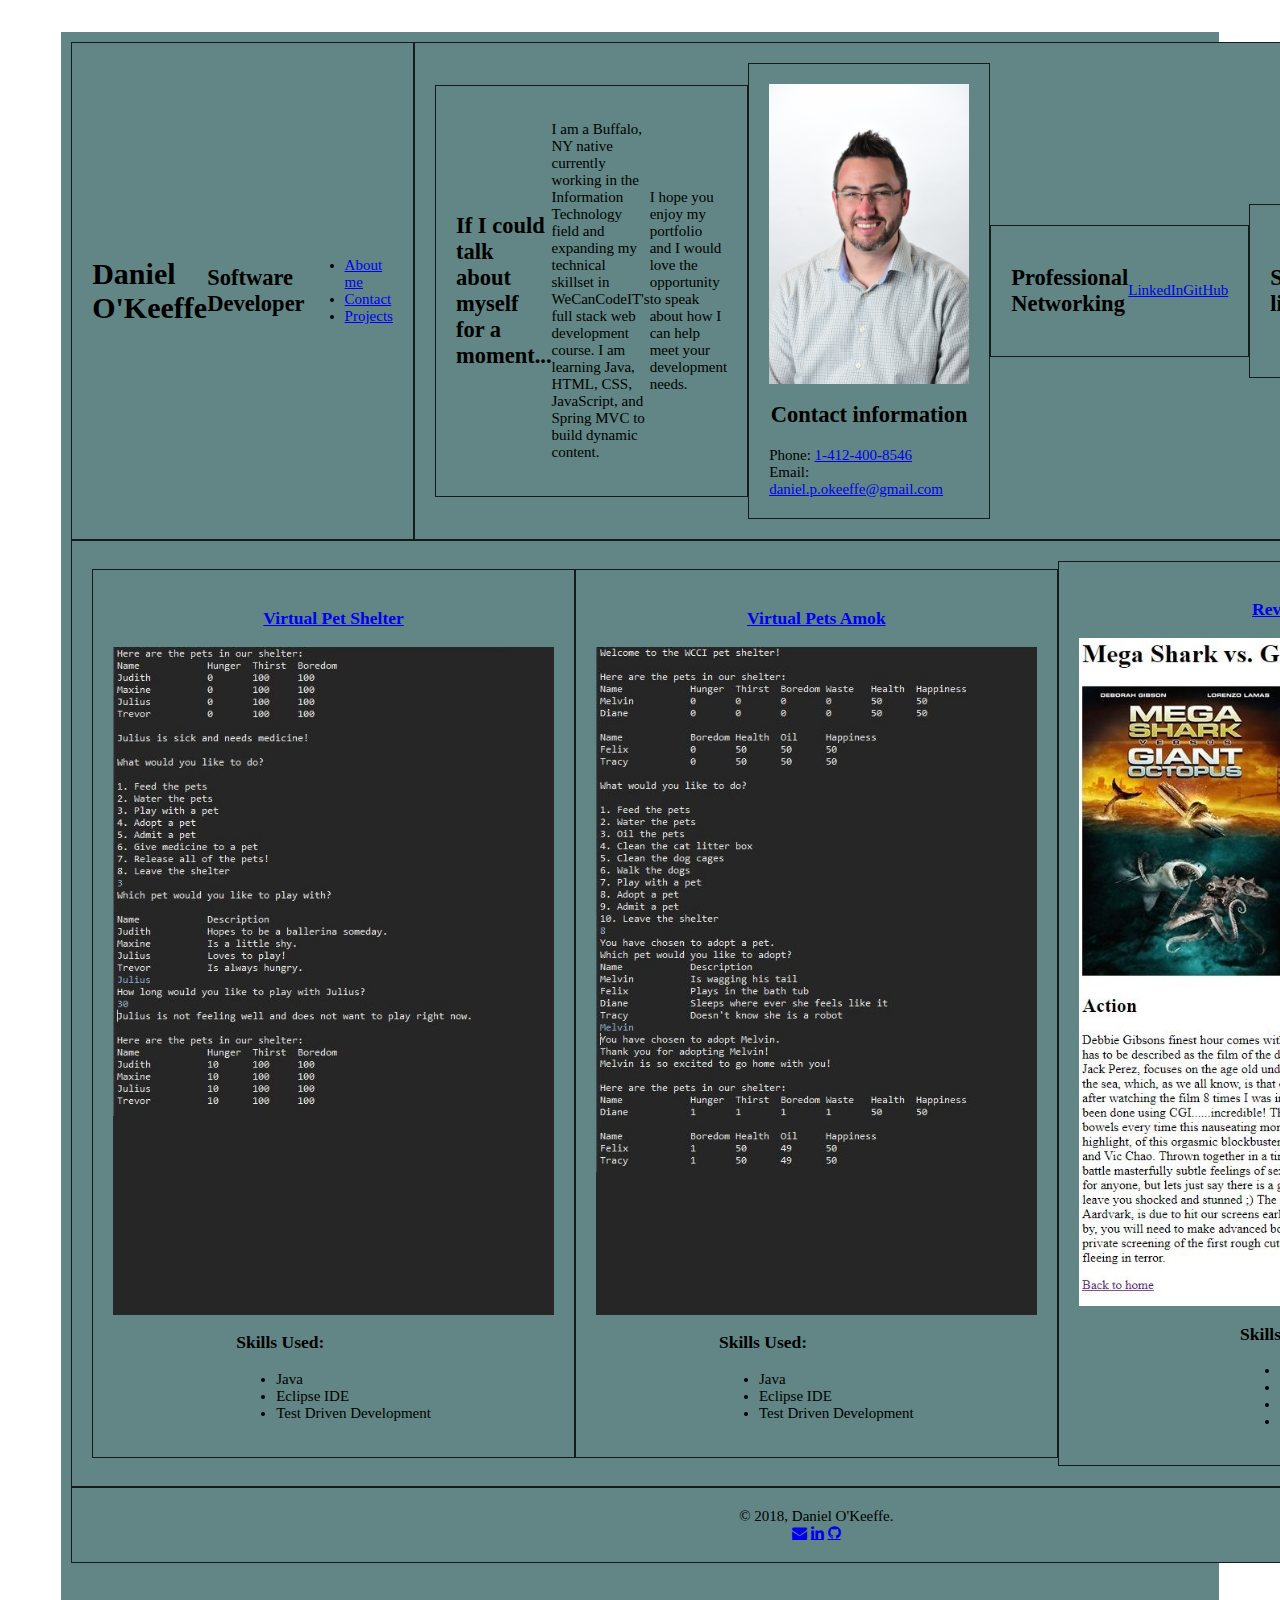
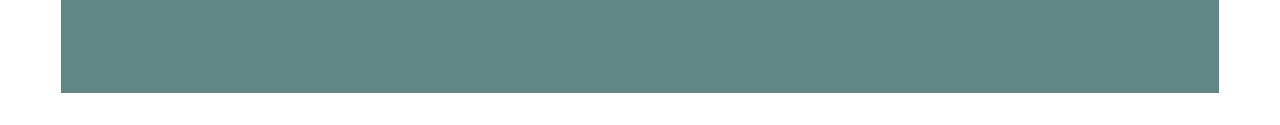
==== indexOriginal.html @ f965028d "HTML complete and basic css layout complete" ====
<!DOCTYPE html>
<html>
<head>
	<meta charset="UTF-8">
    <meta name="viewport" content="width=device-width, initial-scale=1.0">
    <meta http-equiv="X-UA-Compatible" content="ie=edge">
	<title>Daniel O'Keeffe</title>
	<link href="styles.css" rel="stylesheet">
	<link rel="stylesheet" href="https://cdnjs.cloudflare.com/ajax/libs/font-awesome/4.7.0/css/font-awesome.min.css">
</head>
<body>
	<div class="grid-container">
		<div class="grid-item header">
			<h1>Daniel O'Keeffe</h1>
			<h2>Software Developer</h2>
			<nav>
				<ul>
					<li><a href="#aboutMe">About me</a></li>
					<li><a href="#contact">Contact</a></li>
					<li><a href="#projects">Projects</a></li>
				</ul>
			</nav>
		</div>

		<section id="aboutMe" class="grid-item about">
			<div class="grid-item description">
			<h2>If I could talk about myself for a moment...</h2>

			<p>I am a Buffalo, NY native currently working in the Information Technology field and expanding my technical skillset in WeCanCodeIT's full stack web development course. I am learning Java, HTML, CSS, JavaScript, and Spring MVC to build dynamic content.</p>
			<p>I hope you enjoy my portfolio and I would love the opportunity to speak about how I can help meet your development needs.</p>
		</div>

			<div id="contact" class="grid-item contact">
				<img class="headshot" src="./images/headshot.jpg">
				<h2>Contact information</h2>
				<div class="contact">
					<div>Phone: <a href="tel:1-412-400-8546">1-412-400-8546</a></div>
					<div>Email: <a href="mailto:daniel.p.okeeffe@gmail.com?Subject=Visit%20to%20your%20website">daniel.p.okeeffe@gmail.com</a></div>
				</div>
			</div>

			<div class="grid-item social">
				<h2>Professional Networking</h2>
				<div><a href="https://www.linkedin.com/in/daniel-okeeffe">LinkedIn</a></div>
				<div><a href="https://github.com/danielokeeffe">GitHub</a></div>
			</div>

			<div class="grid-item skills">
				<h2>Skills list</h2>
				<ul>
					<li>Java</li>
					<li>HTML</li>
					<li>CSS</li>
					<li>JavaScript</li>
					<li>Sprint MVC</li>
				</ul>
			</div>
		</section>

		<h2 class="grid-item projectsHeader">Projects</h2>

		<section id="projects" class="grid-item projects">
			<article class="grid-item vpshelter">
				<h3><a href="https://github.com/DanielOKeeffe/virtual-pet-shelter">Virtual Pet Shelter</a></h3>
				<img src="./images/VirtualPetShelter.jpg">
				<div>
					<h3>Skills Used:</h3>
					<ul>
						<li>Java</li>
						<li>Eclipse IDE</li>
						<li>Test Driven Development</li>
					</ul>
				</div>
			</article>

			<article class="grid-item vpamok">
				<h3><a href="https://github.com/DanielOKeeffe/virtual-pets-amok">Virtual Pets Amok</a></h3>
				<img src="./images/VirtualPetsAmok.jpg">
				<div>
					<h3>Skills Used:</h3>
					<ul>
						<li>Java</li>
						<li>Eclipse IDE</li>
						<li>Test Driven Development</li>
					</ul>
				</div>
			</article>

			<article class="grid-item reviews">
				<h3><a href="https://github.com/DanielOKeeffe/reviews">Reviews Site</a></h3>
				<img src="./images/Reviews.jpg">
				<div>
					<h3>Skills Used:</h3>
					<ul>
						<li>Java</li>
						<li>Eclipse IDE</li>
						<li>Thymeleaf</li>
						<li>Spring MVC</li>
					</ul>
				</div>
			</article>
		</section>

		<footer class="grid-item footer">
			<div>&copy 2018, Daniel O'Keeffe.</div>
			<div class="social">
				<a href="#" class="fa fa-envelope"></a>
				<a href="#" class="fa fa-linkedin"></a>
				<a href="#" class="fa fa-github"></a>
			</div>
		</footer>
	</div>


</body>
</html>
---- styles.css ----
.grid-container {
	display: grid;
	grid-template-columns: repeat(3, 1fr);
	grid-template-rows: auto auto auto auto 120px;
	background-color: #618685;
	padding: 10px;
	max-width: 1800px;
	width: 90%;
	margin: 2rem auto;
}

.grid-item {
	display: flex;
	align-items: center;
	background-color: #618685;
	border: 1px solid rgba(0, 0, 0, 0.8);
	padding: 20px;
	font-size: 15px;
}

.info {
	display: flex;
	align-items: flex-start;
	flex-direction: column;
	grid-column: 1/3;
}

.nav {
	display: flex;
	justify-content: start;
}

.contact {
	display: flex;
	flex-direction: column;
}

.headshot {
	width: 200px;
}

.skillsNetworking {
	display: flex;
	align-items: flex-start;
	flex-direction: column;
}

.bio {
	display: flex;
	flex-direction: column;
}

.projects {
	display: flex;
	grid-column: 1/-1;
	justify-content: center;
}

article img {
	max-width: 100%;
}

.vpshelter {
	display: flex;
	flex-direction: column;
}

.vpamok {
	display: flex;
	flex-direction: column;
}

.reviews {
	display: flex;
	flex-direction: column;
}

.footer {
	display: flex;
	align-items: center;
	flex-direction: column;
	grid-column: 1/-1;
}
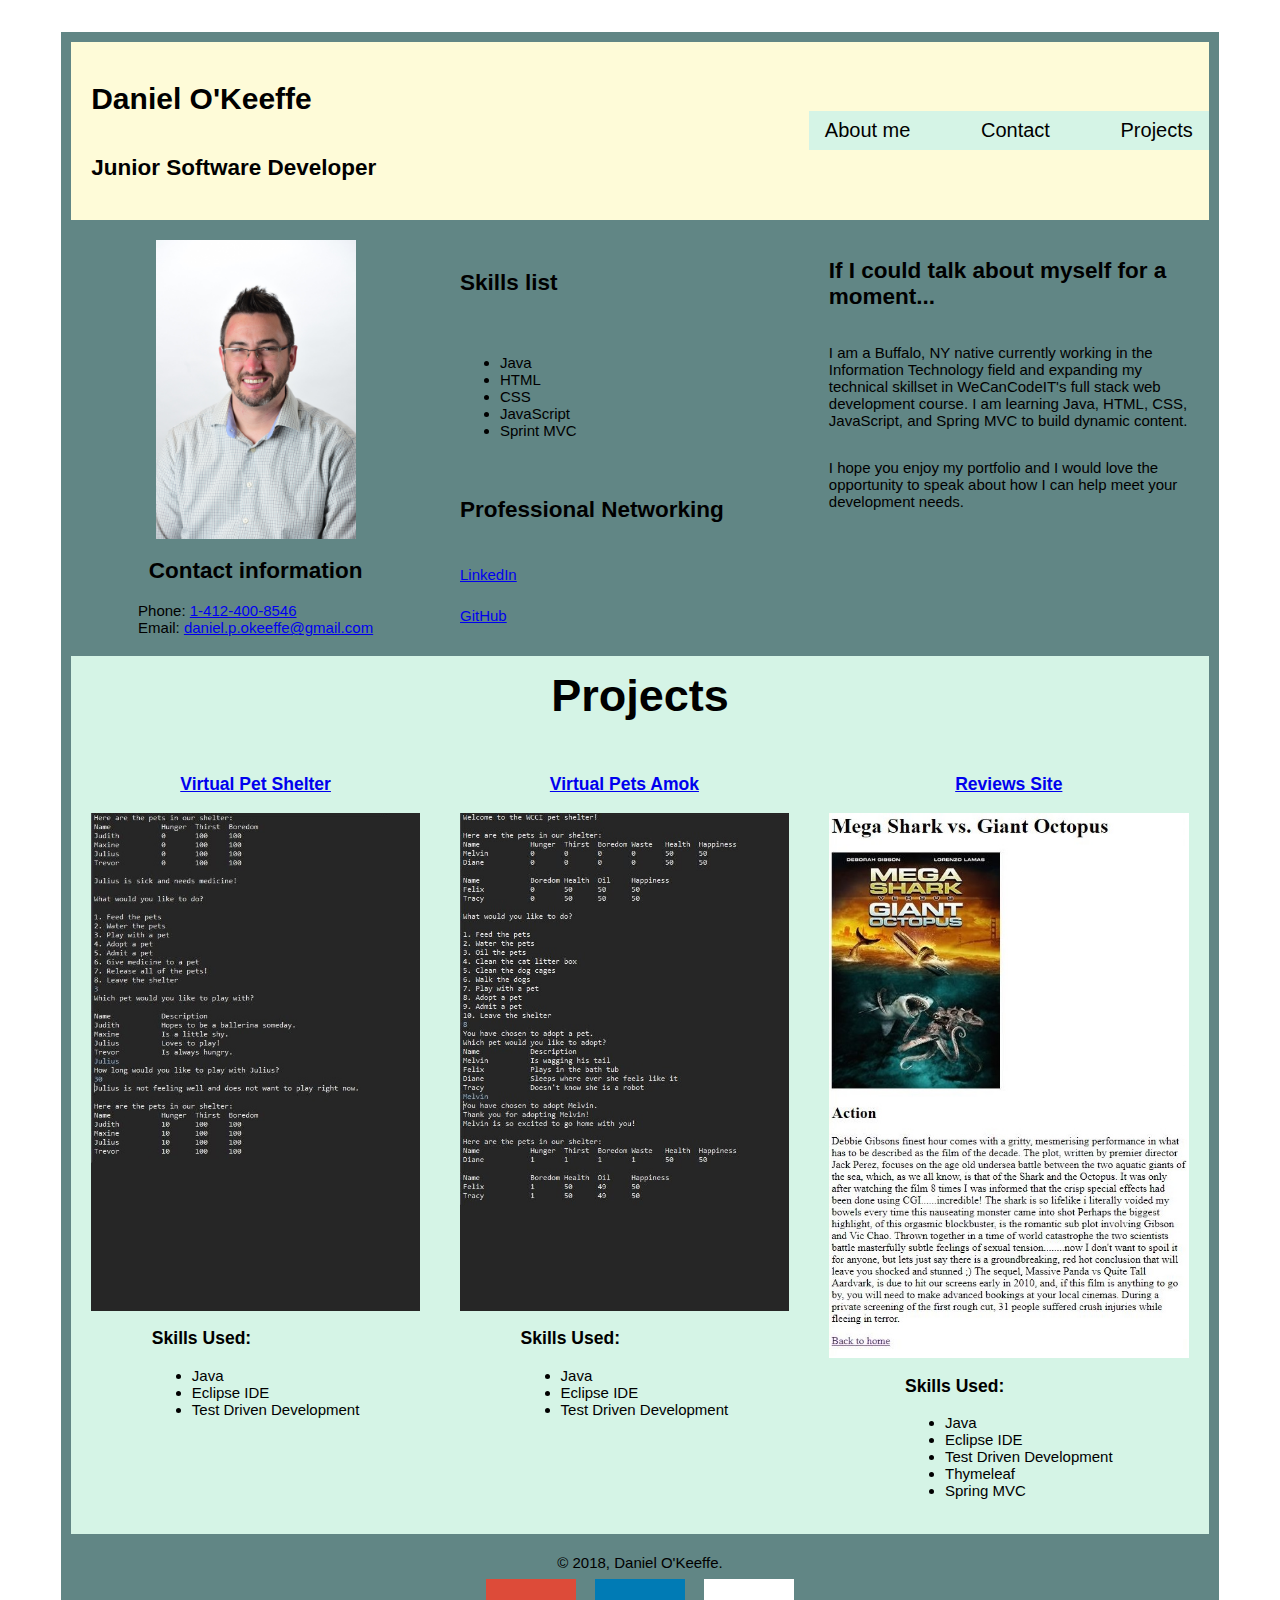
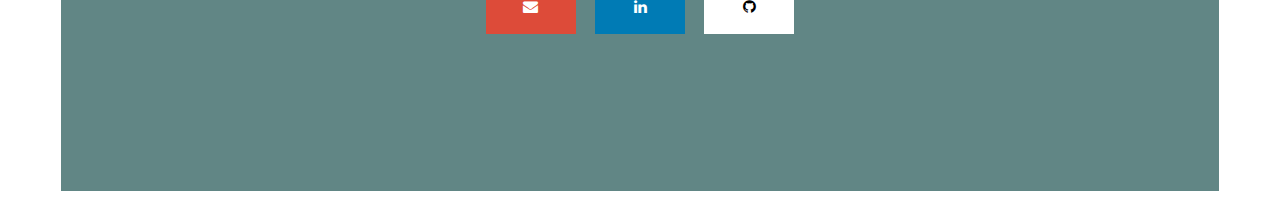
==== commit 752a0dbf: "CSS styling added" ====
--- a/indexOriginal.html
+++ b/indexOriginal.html
@@ -10,105 +10,107 @@
 </head>
 <body>
 	<div class="grid-container">
-		<div class="grid-item header">
+
+		<div class="grid-item info">
 			<h1>Daniel O'Keeffe</h1>
-			<h2>Software Developer</h2>
-			<nav>
-				<ul>
-					<li><a href="#aboutMe">About me</a></li>
-					<li><a href="#contact">Contact</a></li>
-					<li><a href="#projects">Projects</a></li>
-				</ul>
-			</nav>
+			<h2>Junior Software Developer</h2>
 		</div>
 
-		<section id="aboutMe" class="grid-item about">
-			<div class="grid-item description">
+		<nav class="grid-item nav">
+			<ul>
+				<li><a href="#aboutMe">About me</a></li>
+				<li><a href="#contact">Contact</a></li>
+				<li><a href="#projects">Projects</a></li>
+			</ul>
+		</nav>
+
+		<section id="aboutMe" class="grid-item contact">
+			<img class="headshot" src="./images/headshot.jpg">
+
+			<h2>Contact information</h2>
+
+			<div class="contact">
+				<div>Phone: <a href="tel:1-412-400-8546">1-412-400-8546</a></div>
+				<div>Email: <a href="mailto:daniel.p.okeeffe@gmail.com?Subject=Visit%20to%20your%20website">daniel.p.okeeffe@gmail.com</a></div>
+			</div>
+		</section>
+
+		<div class="grid-item skillsNetworking">
+			<h2>Skills list</h2>
+			<ul>
+				<li>Java</li>
+				<li>HTML</li>
+				<li>CSS</li>
+				<li>JavaScript</li>
+				<li>Sprint MVC</li>
+			</ul>
+
+			<h2>Professional Networking</h2>
+			<div><a href="https://www.linkedin.com/in/daniel-okeeffe">LinkedIn</a></div>
+			<div><a href="https://github.com/danielokeeffe">GitHub</a></div>
+		</div>
+
+		<section class="grid-item bio">
 			<h2>If I could talk about myself for a moment...</h2>
 
 			<p>I am a Buffalo, NY native currently working in the Information Technology field and expanding my technical skillset in WeCanCodeIT's full stack web development course. I am learning Java, HTML, CSS, JavaScript, and Spring MVC to build dynamic content.</p>
 			<p>I hope you enjoy my portfolio and I would love the opportunity to speak about how I can help meet your development needs.</p>
+		</section>
+
+		<div id="projects" class="grid-item projects">
+			<h2>Projects</h2>
 		</div>
 
-			<div id="contact" class="grid-item contact">
-				<img class="headshot" src="./images/headshot.jpg">
-				<h2>Contact information</h2>
-				<div class="contact">
-					<div>Phone: <a href="tel:1-412-400-8546">1-412-400-8546</a></div>
-					<div>Email: <a href="mailto:daniel.p.okeeffe@gmail.com?Subject=Visit%20to%20your%20website">daniel.p.okeeffe@gmail.com</a></div>
-				</div>
-			</div>
-
-			<div class="grid-item social">
-				<h2>Professional Networking</h2>
-				<div><a href="https://www.linkedin.com/in/daniel-okeeffe">LinkedIn</a></div>
-				<div><a href="https://github.com/danielokeeffe">GitHub</a></div>
-			</div>
-
-			<div class="grid-item skills">
-				<h2>Skills list</h2>
+		<article class="grid-item vpshelter">
+			<h3><a href="https://github.com/DanielOKeeffe/virtual-pet-shelter">Virtual Pet Shelter</a></h3>
+			<img src="./images/VirtualPetShelter.jpg">
+			<div>
+				<h3>Skills Used:</h3>
 				<ul>
 					<li>Java</li>
-					<li>HTML</li>
-					<li>CSS</li>
-					<li>JavaScript</li>
-					<li>Sprint MVC</li>
+					<li>Eclipse IDE</li>
+					<li>Test Driven Development</li>
 				</ul>
 			</div>
-		</section>
+		</article>
 
-		<h2 class="grid-item projectsHeader">Projects</h2>
+		<article class="grid-item vpamok">
+			<h3><a href="https://github.com/DanielOKeeffe/virtual-pets-amok">Virtual Pets Amok</a></h3>
+			<img src="./images/VirtualPetsAmok.jpg">
+			<div>
+				<h3>Skills Used:</h3>
+				<ul>
+					<li>Java</li>
+					<li>Eclipse IDE</li>
+					<li>Test Driven Development</li>
+				</ul>
+			</div>
+		</article>
 
-		<section id="projects" class="grid-item projects">
-			<article class="grid-item vpshelter">
-				<h3><a href="https://github.com/DanielOKeeffe/virtual-pet-shelter">Virtual Pet Shelter</a></h3>
-				<img src="./images/VirtualPetShelter.jpg">
-				<div>
-					<h3>Skills Used:</h3>
-					<ul>
-						<li>Java</li>
-						<li>Eclipse IDE</li>
-						<li>Test Driven Development</li>
-					</ul>
-				</div>
-			</article>
-
-			<article class="grid-item vpamok">
-				<h3><a href="https://github.com/DanielOKeeffe/virtual-pets-amok">Virtual Pets Amok</a></h3>
-				<img src="./images/VirtualPetsAmok.jpg">
-				<div>
-					<h3>Skills Used:</h3>
-					<ul>
-						<li>Java</li>
-						<li>Eclipse IDE</li>
-						<li>Test Driven Development</li>
-					</ul>
-				</div>
-			</article>
-
-			<article class="grid-item reviews">
-				<h3><a href="https://github.com/DanielOKeeffe/reviews">Reviews Site</a></h3>
-				<img src="./images/Reviews.jpg">
-				<div>
-					<h3>Skills Used:</h3>
-					<ul>
-						<li>Java</li>
-						<li>Eclipse IDE</li>
-						<li>Thymeleaf</li>
-						<li>Spring MVC</li>
-					</ul>
-				</div>
-			</article>
-		</section>
+		<article class="grid-item reviews">
+			<h3><a href="https://github.com/DanielOKeeffe/reviews">Reviews Site</a></h3>
+			<img src="./images/Reviews.jpg">
+			<div>
+				<h3>Skills Used:</h3>
+				<ul>
+					<li>Java</li>
+					<li>Eclipse IDE</li>
+					<li>Test Driven Development</li>
+					<li>Thymeleaf</li>
+					<li>Spring MVC</li>
+				</ul>
+			</div>
+		</article>
 
 		<footer class="grid-item footer">
 			<div>&copy 2018, Daniel O'Keeffe.</div>
 			<div class="social">
-				<a href="#" class="fa fa-envelope"></a>
-				<a href="#" class="fa fa-linkedin"></a>
-				<a href="#" class="fa fa-github"></a>
+				<a href="mailto:daniel.p.okeeffe@gmail.com?Subject=Visit%20to%20your%20website" class="fa fa-envelope"></a>
+				<a href="https://www.linkedin.com/in/daniel-okeeffe" class="fa fa-linkedin"></a>
+				<a href="https://github.com/danielokeeffe" class="fa fa-github"></a>
 			</div>
 		</footer>
+
 	</div>
 
 
--- a/styles.css
+++ b/styles.css
@@ -1,10 +1,10 @@
 .grid-container {
 	display: grid;
 	grid-template-columns: repeat(3, 1fr);
-	grid-template-rows: auto auto auto auto 120px;
+	grid-template-rows: auto auto 80px auto auto 120px;
 	background-color: #618685;
 	padding: 10px;
-	max-width: 1800px;
+	max-width: 1200px;
 	width: 90%;
 	margin: 2rem auto;
 }
@@ -13,21 +13,49 @@
 	display: flex;
 	align-items: center;
 	background-color: #618685;
-	border: 1px solid rgba(0, 0, 0, 0.8);
+	/*border: 1px solid rgba(0, 0, 0, 0.8);*/
 	padding: 20px;
+	font-family: 'Open Sans', sans-serif;
 	font-size: 15px;
 }
 
 .info {
 	display: flex;
 	align-items: flex-start;
+	background-color: #fefbd8;
 	flex-direction: column;
+	font-family: 'Biryani', sans-serif;
 	grid-column: 1/3;
 }
 
 .nav {
 	display: flex;
-	justify-content: start;
+	background-color: #fefbd8;
+	justify-content: center;
+	padding: 0px;
+}
+
+.nav ul {
+	display: flex;
+	background-color: #d5f4e6;
+	font-size: 20px;
+	justify-content: space-between;
+	list-style-type: none;
+	margin: 0;
+	padding: 0;
+	width: 400px;
+}
+
+.nav li a {
+	display: block;
+	color: #000;
+	padding: 8px 16px;
+	text-decoration: none;
+}
+
+.nav li a:hover {
+	background-color: #618685;
+	color: white;
 }
 
 .contact {
@@ -43,6 +71,7 @@
 	display: flex;
 	align-items: flex-start;
 	flex-direction: column;
+	justify-content: space-around;
 }
 
 .bio {
@@ -52,6 +81,8 @@
 
 .projects {
 	display: flex;
+	background-color: #d5f4e6;
+	font-size: 30px;
 	grid-column: 1/-1;
 	justify-content: center;
 }
@@ -62,16 +93,40 @@
 
 .vpshelter {
 	display: flex;
+	background-color: #d5f4e6;
 	flex-direction: column;
 }
 
 .vpamok {
 	display: flex;
+	background-color: #d5f4e6;
 	flex-direction: column;
 }
 
 .reviews {
 	display: flex;
+	background-color: #d5f4e6;
+	flex-direction: column;
+}
+
+.vpshelterSkills {
+	display: flex;
+	align-items: flex-start;
+	background-color: #d5f4e6;
+	flex-direction: column;
+}
+
+.vpamokSkills {
+	display: flex;
+	align-items: flex-start;
+	background-color: #d5f4e6;
+	flex-direction: column;
+}
+
+.reviewsSkills {
+	display: flex;
+	align-items: flex-start;
+	background-color: #d5f4e6;
 	flex-direction: column;
 }
 
@@ -82,3 +137,33 @@
 	grid-column: 1/-1;
 }
 
+.fa {
+    padding: 20px;
+    font-size: 30px;
+    width: 50px;
+    text-align: center;
+    text-decoration: none;
+}
+
+.fa:hover {
+    opacity: 0.7;
+}
+
+.fa-envelope {
+	background: #dd4b39;
+	color: white;
+	margin: 0.5em;
+}
+
+.fa-linkedin {
+	background: #007bb5;
+	color: white;
+	margin: 0.5em;
+}
+
+.fa-github {
+	background: #ffffff;
+	color: black;
+	margin: 0.5em;
+}
+
